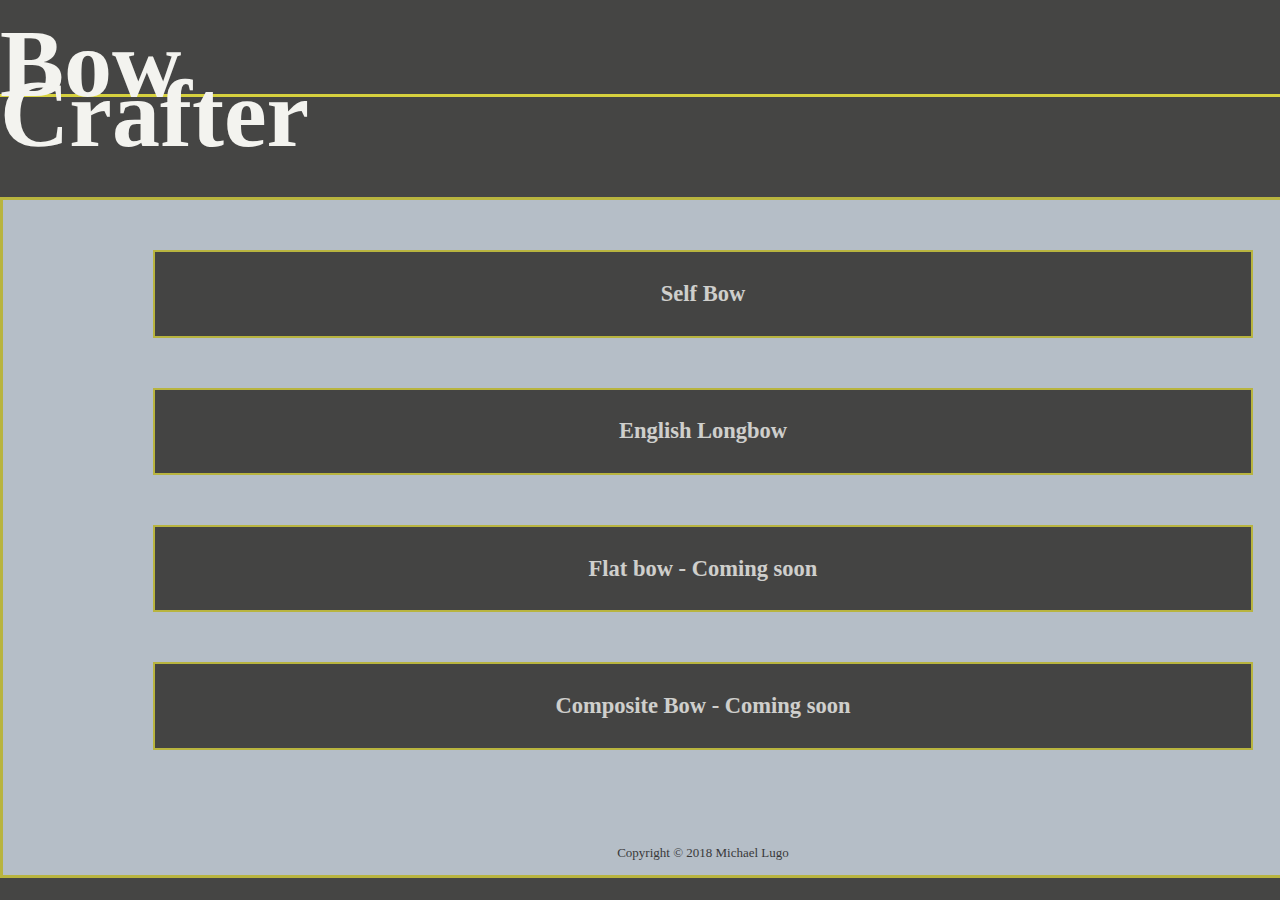
==== index.html @ 3f8d8a9d "Made a few changes to layout" ====
<!doctype html>
<html>

  <head>
    <link rel="stylesheet" type="text/css" href="flight.css" />
    <title>How to make a bow - BowCrafter</title>
    <meta charset="utf-8" />
    <meta http-epuiv="Content-type" content="text/html" "charset=utf-8" />
    <meta name="viewport" content="width=device-width, initial-scale=1" />
  </head>

  <body>
    <div id="wrap">
      <div id="header">
        <div class="fixedwidthHeader">
          <div class="menu">
            <ul class="horizontal">
              <li><a href="about.html">About</a></li>
              <li><a href="contact.html">Contact</a></li>
            </ul>
          </div>
          <div id="title">
            <a href="index.html"><h1>Bow Crafter</h1></a>
          </div>
          <div class="clear"></div>
        </div>
      </div>

      <div class="fixedwidth">
        <div id="homepageContent">
          <div class="itemBox">
            <h2><a href="selfBow/selfBow.html">Self Bow</a></h2>
          </div>
          <div class="itemBox">
            <h2><a href="enlgishLongBow/englishLongbow.html">English Longbow</a></h2>
          </div>
          <div class="itemBox">
            <h2><a href="">Flat bow - Coming soon</a></h2>
          </div>
          <div class="itemBox">
            <h2><a href="">Composite Bow - Coming soon</a></h2>
          </div>

          <div id="footer">
            <p>Copyright &#169; 2018 Michael Lugo</p>
          </div>
        </div>
      </div>
    </div>
  </body>
</html>
---- flight.css ----
html{
  min-height: 100%;
  min-width: 100%;
  position: relative;
}
body{
    width:100%;
    height:100%;
    margin:0 auto;
    padding:0;
    font-family:"Impact, Charcoal, sans-serif";
    background-image:url("images/tree_bark_texture_2.jpg");
    -webkit-background-size: cover;
    -moz-background-size:cover;
    -o-background-size:cover;
    background-size: cover;
}
#wrap{
    position: absolute;
    background-color:#171716;
    width:100%;
    min-height: 100%;
    margin:0 auto;
    padding:0;
    opacity:0.8;
    -webkit-background-size: cover;
    -moz-background-size:cover;
    -o-background-size:cover;
    background-size: cover;
}
/*#wrap2{
    position:absolute;
    background-color:#171716;
    margin:0 auto;
    padding:0;
    opacity:0.8;
    width:100%;
    top:0;
    bottom:0;
    right:0;
    left:0;
    z-index: -1;
    height: 100%;
}*/
.fixedwidth{
    width:1400px;
    height: inherit;
    margin:0 auto;
}
.fixedwidthHeader{
    width:1525px;
    margin:0 auto;
}
#header{
    height:55px;
    border-bottom:3px solid #CCC60E;
    margin: 0 auto;
    color: #F0F0EB;
}
#title {
  width: 300px;
  font-size: 48px;
  line-height: 50px;
  text-align: left;
  padding: 0;
  margin-top: -25px;
}
#title a:link{
  text-decoration: none;
  color: #F0F0EB;
}
#title a:visited{
  text-decoration: none;
  color: #F0F0EB;
}
#pageTitle{
  text-align: center;

}
.menu{
    float:right;
}
.menu li{
    margin-left:20px;
    font-size: 28px;
}
.menu a:link{
    color:#F0F0EB;
    text-decoration:none;
}
.menu a:visited{
    color:#F0F0EB;
    text-decoration:none;
}
ul.horizontal{
    margin:0;
    padding:0;
}
ul.horizontal li{
    display:block;
    float:left;
    padding:0 10px;
}
#homepageContent{
    width:100%;
    height: 675px;
    padding:0;
    margin:0 auto;
    margin-top: 100px;
    border:3px solid #CCC60E;
    background-color:#C7D5E4;
    opacity:0.8;
    bottom:0;
    left:0;
    right:0;
    top:0;
}
.mainpageContent{
    width:100%;
    height: inherit;
    padding:0;
    margin:0 auto;
    margin-top: 100px;
    border:3px solid #CCC60E;
    background-color:#C7D5E4;
    opacity:0.8;
    bottom:0;
    left:0;
    right:0;
    top:0;
}
.mainpagecontent h2{
  text-align: center;
}
.clear{
    clear:right;
}
p{
    padding:0;
    margin:0;
}
h3{
    padding:0;
    margin:0;
}
.itemBox{
    margin: 50px 150px 0px 150px;
    min-height:50px;
    border:2px solid #CCC60E;
    background-color: #171716;
    text-align: justify;
    clear: both;
    padding: 10px;
    font-size: 15px;
}
.itemBox a{
  color: #F0F0EB;
  text-decoration: none;
}
.itemBox h2{
  text-align: center;
}
.itemBox h3{
  padding-bottom: 10px;
  text-align: center;
}
.itemBox iframe{
  margin: 0 auto;
  margin-bottom: 20px;
  padding-left: 17em;
}
#whatYouNeed{
  width:inherit;
  width: 35%;
}
#aboutus{
  text-indent: 2em;
  font-size: 16px;
}
#previews{
  margin: 0 auto;
  width: 1000px;
  height: 450px;
  padding: 40px 20px 0px 20px;
}
#previews a:nth-child(3){
  margin-right: 0;
}
.previewBox{
  margin-right: 100px;
  width: 250px;
  height: 500px;
  border: 2px solid black;
  float: left;
  position: relative;
  text-align: center;
  overflow: hidden;
  opacity: 100%;
  background-color:#C7D5E4;
}
.previewBox p{
  position:absolute;
  left:0;
  right:0;
  bottom: 0;
  margin-left:auto;
  margin-right:auto;
  font-size: 24px;
}
.previewBox a{
  margin: 0 auto;
  padding: 0;
}
#selfBow{
  background-image:url();
}
#englishLongbow{
  background-image:url();
}
#flatBow{
  background-image:url();
}

#footer{
  height: 25px;
  width: 100%;
  margin-top: 95px;
  text-align: center;
  font-size: 13px;
}

#description{
  color: white;
  line-height: 30px;
  font-size: 18px;
}
#description itemBox:nth-child(2){
  text-align: center;
}
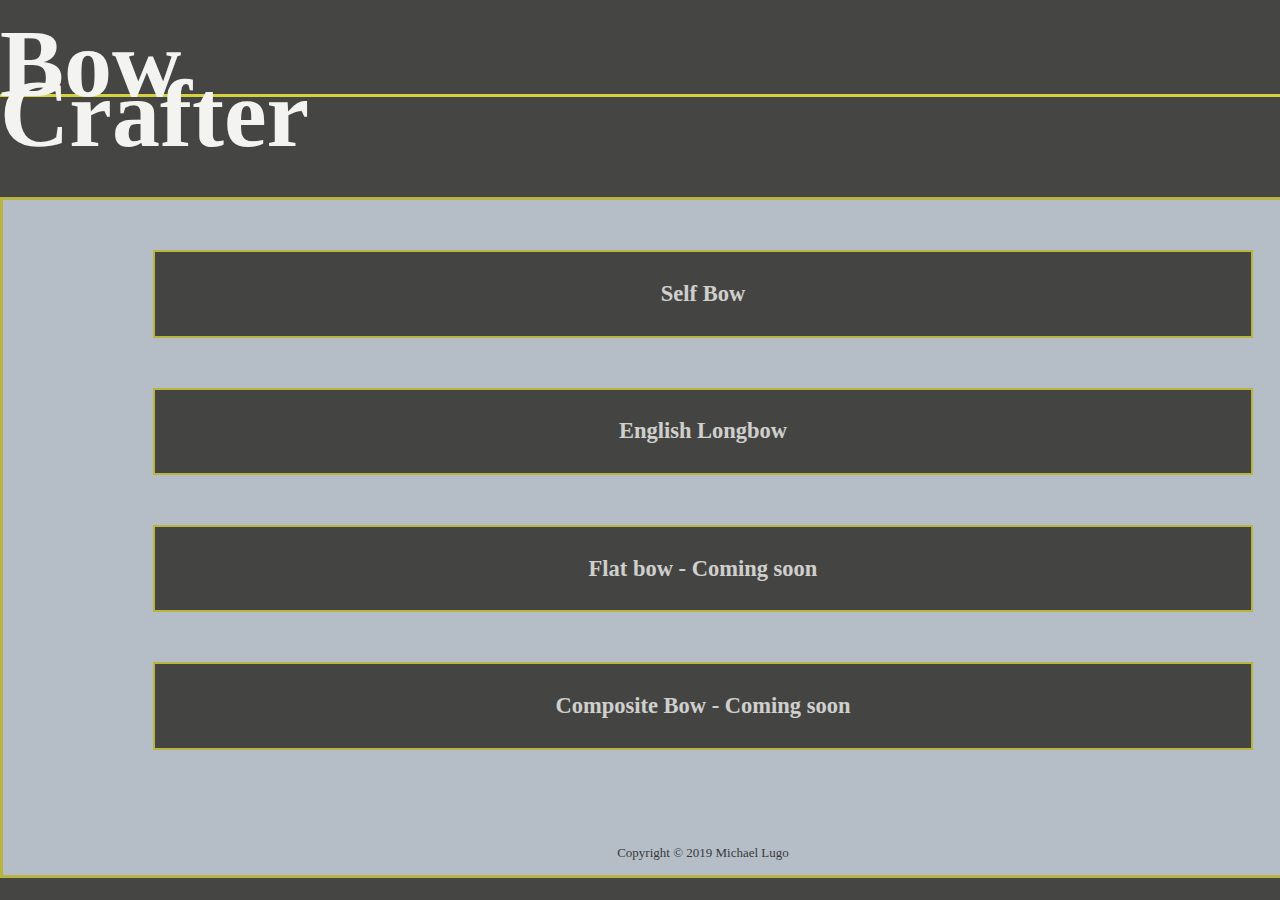
==== commit 7185f208: "Minor updates" ====
--- a/index.html
+++ b/index.html
@@ -32,7 +32,7 @@
             <h2><a href="selfBow/selfBow.html">Self Bow</a></h2>
           </div>
           <div class="itemBox">
-            <h2><a href="enlgishLongBow/englishLongbow.html">English Longbow</a></h2>
+            <h2><a href="englishLongbow/englishLongbow.html">English Longbow</a></h2>
           </div>
           <div class="itemBox">
             <h2><a href="">Flat bow - Coming soon</a></h2>
@@ -42,7 +42,7 @@
           </div>
 
           <div id="footer">
-            <p>Copyright &#169; 2018 Michael Lugo</p>
+            <p>Copyright &#169; 2019 Michael Lugo</p>
           </div>
         </div>
       </div>
--- a/flight.css
+++ b/flight.css
@@ -166,50 +166,26 @@
 }
 .itemBox iframe{
   margin: 0 auto;
-  margin-bottom: 20px;
+  margin-top: 40px;
   padding-left: 17em;
 }
-#whatYouNeed{
-  width:inherit;
-  width: 35%;
+.itemBox iframe:last-child{
+  margin-bottom: 40px;
+}
+#info{
+  margin: 50px 0px 0px 150px;
+  width:35%;
+  float: left;
+  clear: none;
+}
+#info:nth-child(2){
+  margin-left: 70px;
+  margin-bottom: 50px;
+  clear:right;
 }
 #aboutus{
   text-indent: 2em;
   font-size: 16px;
-}
-#previews{
-  margin: 0 auto;
-  width: 1000px;
-  height: 450px;
-  padding: 40px 20px 0px 20px;
-}
-#previews a:nth-child(3){
-  margin-right: 0;
-}
-.previewBox{
-  margin-right: 100px;
-  width: 250px;
-  height: 500px;
-  border: 2px solid black;
-  float: left;
-  position: relative;
-  text-align: center;
-  overflow: hidden;
-  opacity: 100%;
-  background-color:#C7D5E4;
-}
-.previewBox p{
-  position:absolute;
-  left:0;
-  right:0;
-  bottom: 0;
-  margin-left:auto;
-  margin-right:auto;
-  font-size: 24px;
-}
-.previewBox a{
-  margin: 0 auto;
-  padding: 0;
 }
 #selfBow{
   background-image:url();
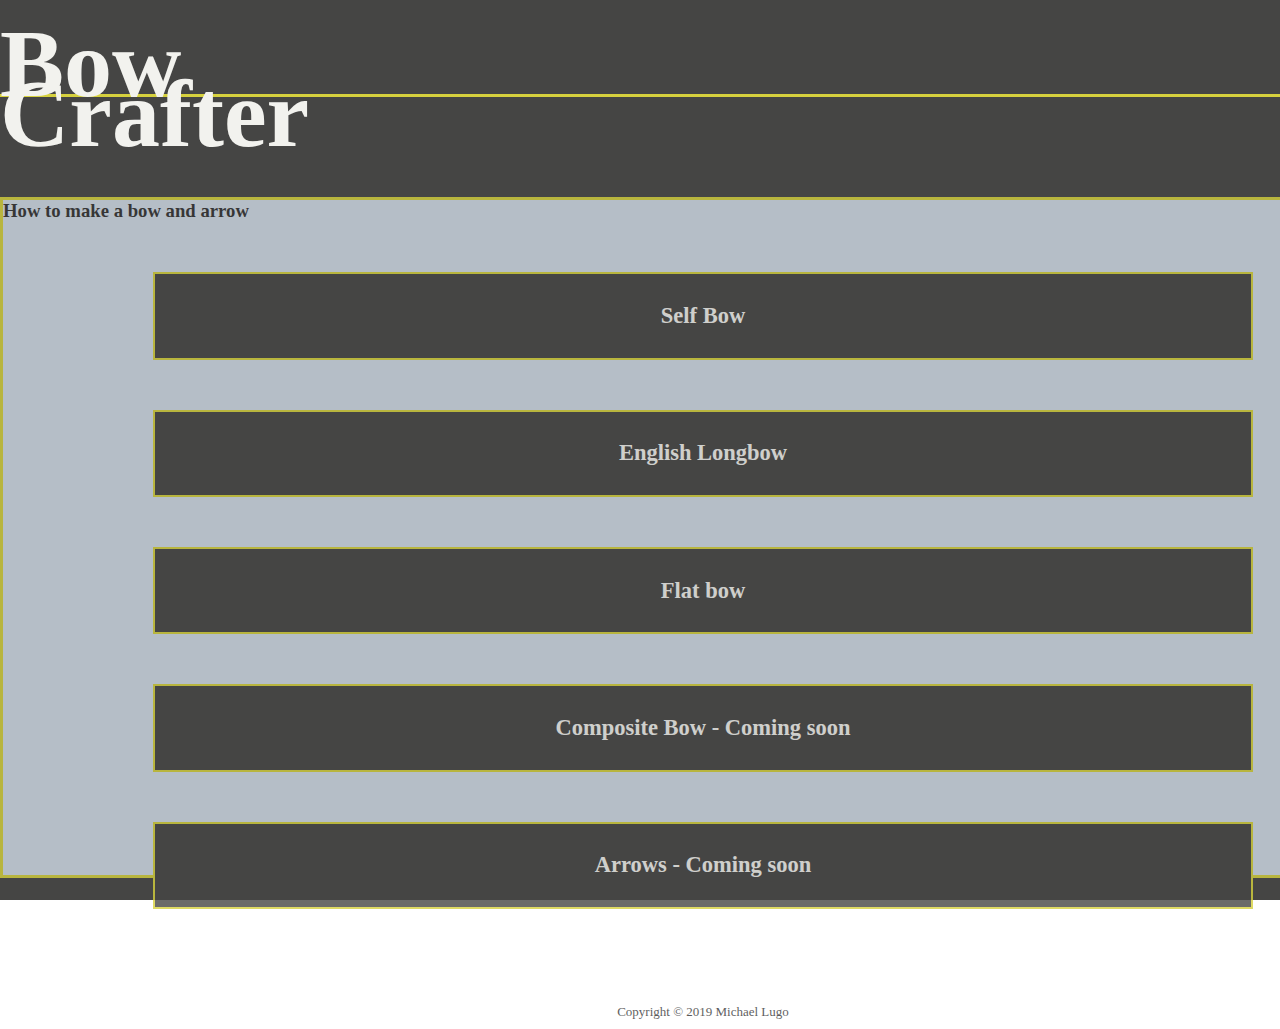
==== commit 7811cf7a: "Minor changes to head of files, and folder structure." ====
--- a/index.html
+++ b/index.html
@@ -3,10 +3,9 @@
 
   <head>
     <link rel="stylesheet" type="text/css" href="flight.css" />
-    <title>How to make a bow - BowCrafter</title>
+    <title>BowCrafter - How to make a bow</title>
     <meta charset="utf-8" />
-    <meta http-epuiv="Content-type" content="text/html" "charset=utf-8" />
-    <meta name="viewport" content="width=device-width, initial-scale=1" />
+    <meta name="viewport" content="width=device-width, initial-scale=1, shrink-to-fit=no" />
   </head>
 
   <body>
@@ -15,8 +14,8 @@
         <div class="fixedwidthHeader">
           <div class="menu">
             <ul class="horizontal">
-              <li><a href="about.html">About</a></li>
-              <li><a href="contact.html">Contact</a></li>
+              <li><a href="html/about.html">About</a></li>
+              <li><a href="html/contact.html">Contact</a></li>
             </ul>
           </div>
           <div id="title">
@@ -28,17 +27,21 @@
 
       <div class="fixedwidth">
         <div id="homepageContent">
+          <h3>How to make a bow and arrow</h3>
           <div class="itemBox">
-            <h2><a href="selfBow/selfBow.html">Self Bow</a></h2>
+            <h2><a href="html/selfBow.html">Self Bow</a></h2>
           </div>
           <div class="itemBox">
-            <h2><a href="englishLongbow/englishLongbow.html">English Longbow</a></h2>
+            <h2><a href="html/englishLongbow.html">English Longbow</a></h2>
           </div>
           <div class="itemBox">
-            <h2><a href="">Flat bow - Coming soon</a></h2>
+            <h2><a href="html/flatbow.html">Flat bow</a></h2>
           </div>
           <div class="itemBox">
-            <h2><a href="">Composite Bow - Coming soon</a></h2>
+            <h2><a href="#">Composite Bow - Coming soon</a></h2>
+          </div>
+          <div class="itemBox">
+            <h2><a href="#">Arrows - Coming soon</a></h2>
           </div>
 
           <div id="footer">
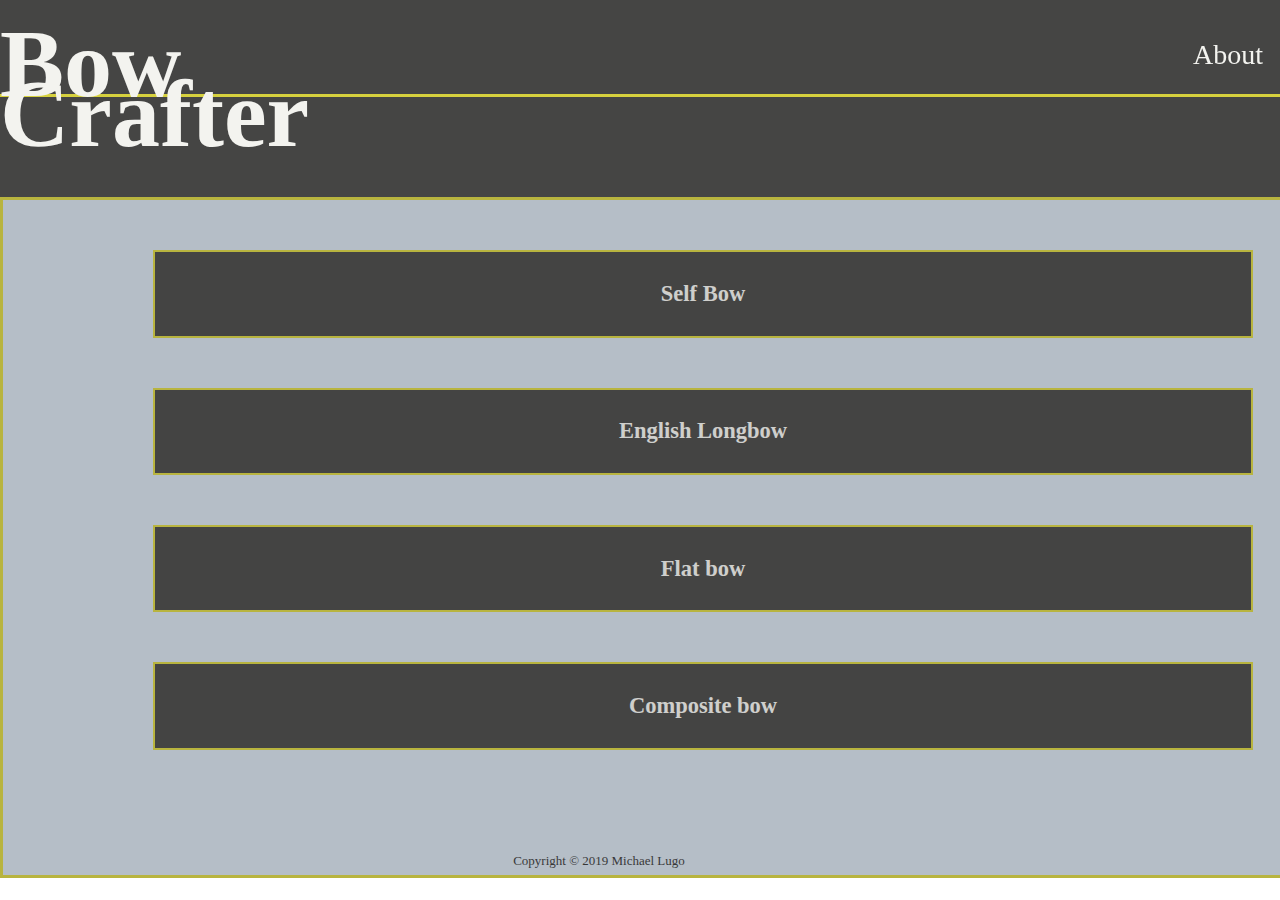
==== commit 66ea7fe1: "Finished with content for Flatbow page." ====
--- a/index.html
+++ b/index.html
@@ -27,7 +27,6 @@
 
       <div class="fixedwidth">
         <div id="homepageContent">
-          <h3>How to make a bow and arrow</h3>
           <div class="itemBox">
             <h2><a href="html/selfBow.html">Self Bow</a></h2>
           </div>
@@ -38,10 +37,7 @@
             <h2><a href="html/flatbow.html">Flat bow</a></h2>
           </div>
           <div class="itemBox">
-            <h2><a href="#">Composite Bow - Coming soon</a></h2>
-          </div>
-          <div class="itemBox">
-            <h2><a href="#">Arrows - Coming soon</a></h2>
+            <h2><a href="#">Composite bow</a></h2>
           </div>
 
           <div id="footer">
--- a/flight.css
+++ b/flight.css
@@ -1,11 +1,9 @@
 html{
-  min-height: 100%;
   min-width: 100%;
   position: relative;
 }
 body{
     width:100%;
-    height:100%;
     margin:0 auto;
     padding:0;
     font-family:"Impact, Charcoal, sans-serif";
@@ -15,11 +13,13 @@
     -o-background-size:cover;
     background-size: cover;
 }
+p {
+    text-indent: 30pt;
+  }
 #wrap{
     position: absolute;
     background-color:#171716;
     width:100%;
-    min-height: 100%;
     margin:0 auto;
     padding:0;
     opacity:0.8;
@@ -48,7 +48,7 @@
     margin:0 auto;
 }
 .fixedwidthHeader{
-    width:1525px;
+    width:1400px;
     margin:0 auto;
 }
 #header{
@@ -119,6 +119,8 @@
     width:100%;
     height: inherit;
     padding:0;
+    padding-top:75px;
+    padding-bottom:25px;
     margin:0 auto;
     margin-top: 100px;
     border:3px solid #CCC60E;
@@ -198,9 +200,10 @@
 }
 
 #footer{
+  position: absolute;
+  bottom: 0;
   height: 25px;
-  width: 100%;
-  margin-top: 95px;
+  min-width:90%;
   text-align: center;
   font-size: 13px;
 }
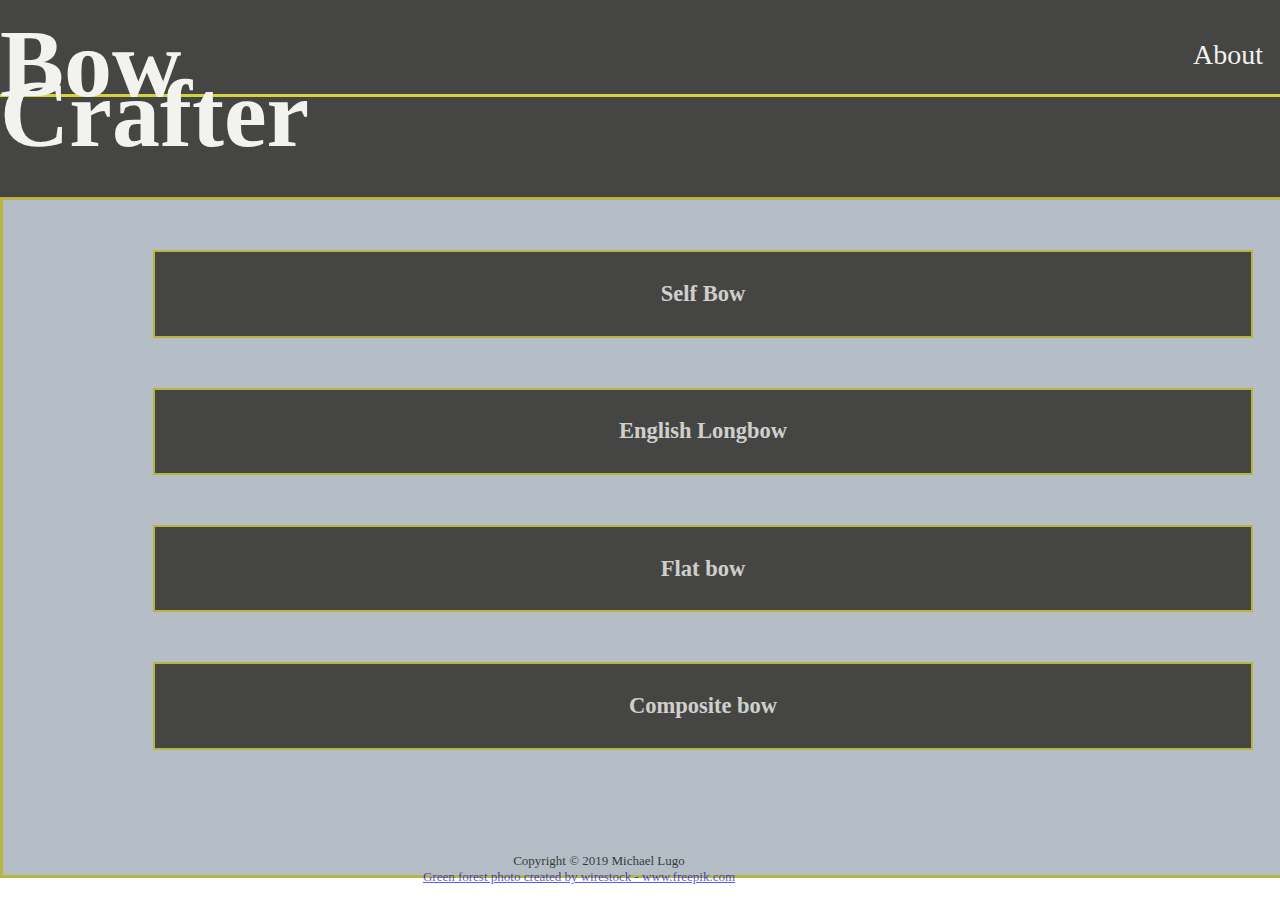
==== commit 8fca9235: "Design Update" ====
--- a/index.html
+++ b/index.html
@@ -1,50 +1,49 @@
 <!doctype html>
 <html>
+<head>
+  <link rel="stylesheet" type="text/css" href="flight.css" />
+  <title>BowCrafter - How to make a bow</title>
+  <meta charset="utf-8" />
+  <meta name="viewport" content="width=device-width, initial-scale=1, shrink-to-fit=no" />
+</head>
+<body>
+  <div id="wrap">
+    <div id="header">
+      <div class="fixedwidthHeader">
+        <div class="menu">
+          <ul class="horizontal">
+            <li><a href="html/about.html">About</a></li>
+            <li><a href="html/contact.html">Contact</a></li>
+          </ul>
+        </div>
+        <div id="title">
+          <a href="index.html"><h1>Bow Crafter</h1></a>
+        </div>
+        <div class="clear"></div>
+      </div>
+    </div>
 
-  <head>
-    <link rel="stylesheet" type="text/css" href="flight.css" />
-    <title>BowCrafter - How to make a bow</title>
-    <meta charset="utf-8" />
-    <meta name="viewport" content="width=device-width, initial-scale=1, shrink-to-fit=no" />
-  </head>
+    <div class="fixedwidth">
+      <div id="homepageContent">
+        <div class="itemBox">
+          <h2><a href="html/selfBow.html">Self Bow</a></h2>
+        </div>
+        <div class="itemBox">
+          <h2><a href="html/englishLongbow.html">English Longbow</a></h2>
+        </div>
+        <div class="itemBox">
+          <h2><a href="html/flatbow.html">Flat bow</a></h2>
+        </div>
+        <div class="itemBox">
+          <h2><a href="#">Composite bow</a></h2>
+        </div>
 
-  <body>
-    <div id="wrap">
-      <div id="header">
-        <div class="fixedwidthHeader">
-          <div class="menu">
-            <ul class="horizontal">
-              <li><a href="html/about.html">About</a></li>
-              <li><a href="html/contact.html">Contact</a></li>
-            </ul>
-          </div>
-          <div id="title">
-            <a href="index.html"><h1>Bow Crafter</h1></a>
-          </div>
-          <div class="clear"></div>
-        </div>
-      </div>
-
-      <div class="fixedwidth">
-        <div id="homepageContent">
-          <div class="itemBox">
-            <h2><a href="html/selfBow.html">Self Bow</a></h2>
-          </div>
-          <div class="itemBox">
-            <h2><a href="html/englishLongbow.html">English Longbow</a></h2>
-          </div>
-          <div class="itemBox">
-            <h2><a href="html/flatbow.html">Flat bow</a></h2>
-          </div>
-          <div class="itemBox">
-            <h2><a href="#">Composite bow</a></h2>
-          </div>
-
-          <div id="footer">
-            <p>Copyright &#169; 2019 Michael Lugo</p>
-          </div>
+        <div id="footer">
+          <p>Copyright &#169; 2019 Michael Lugo</p>
+          <a href="https://www.freepik.com/photos/green-forest">Green forest photo created by wirestock - www.freepik.com</a>
         </div>
       </div>
     </div>
-  </body>
+  </div>
+</body>
 </html>
--- a/flight.css
+++ b/flight.css
@@ -28,20 +28,7 @@
     -o-background-size:cover;
     background-size: cover;
 }
-/*#wrap2{
-    position:absolute;
-    background-color:#171716;
-    margin:0 auto;
-    padding:0;
-    opacity:0.8;
-    width:100%;
-    top:0;
-    bottom:0;
-    right:0;
-    left:0;
-    z-index: -1;
-    height: 100%;
-}*/
+
 .fixedwidth{
     width:1400px;
     height: inherit;
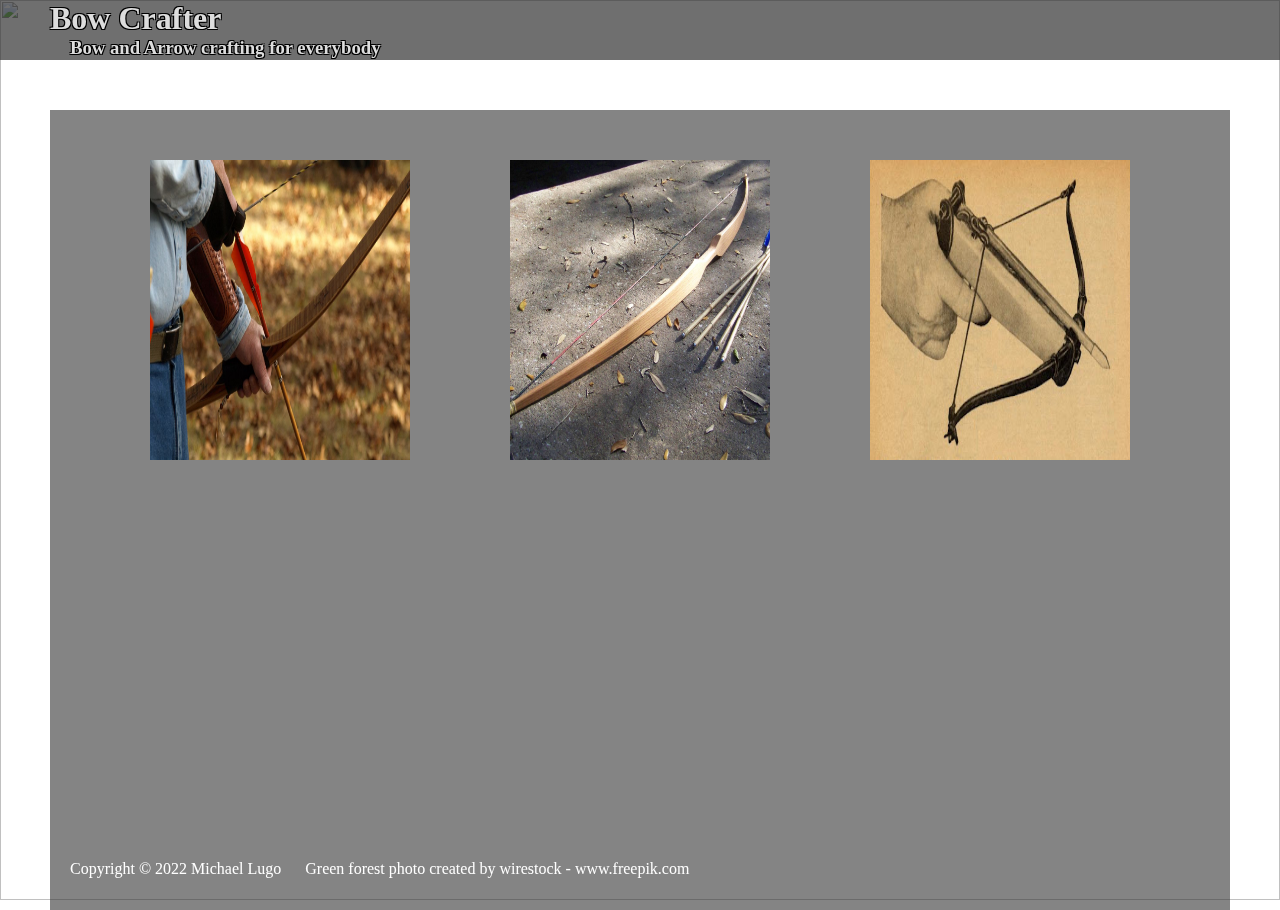
==== commit 64cd27cd: "Added crossbow content, and tidied up extra files." ====
--- a/index.html
+++ b/index.html
@@ -1,49 +1,179 @@
 <!doctype html>
 <html>
 <head>
-  <link rel="stylesheet" type="text/css" href="flight.css" />
+  <link rel="stylesheet" type="text/css" href="index.css" />
   <title>BowCrafter - How to make a bow</title>
   <meta charset="utf-8" />
   <meta name="viewport" content="width=device-width, initial-scale=1, shrink-to-fit=no" />
+  <script src="https://ajax.googleapis.com/ajax/libs/jquery/3.6.0/jquery.min.js"></script>
+  <script type="text/javascript" src="script.js"></script>
 </head>
 <body>
-  <div id="wrap">
-    <div id="header">
-      <div class="fixedwidthHeader">
-        <div class="menu">
-          <ul class="horizontal">
-            <li><a href="html/about.html">About</a></li>
-            <li><a href="html/contact.html">Contact</a></li>
-          </ul>
+  <img class="pageBackground" src="images/forestBackground.jpg" />
+  <header>
+    <h1>Bow Crafter</h1>
+    <h3>Bow and Arrow crafting for everybody</h3>
+  </header>
+  <main>
+    <div id='container'>
+      <div class="row imageRow">
+        <div class='itemSection'>
+          <img class='background' id='one' src='images/longbow.jpg' />
+          <div class='hidden'>
+            <h1 id='oneB'>Longbow</h1>
+          </div>
         </div>
-        <div id="title">
-          <a href="index.html"><h1>Bow Crafter</h1></a>
+        <div class='itemSection'>
+          <img class='background' id='two' src='images/flatbow.jpg' />
+          <div class='hidden'>
+            <h1 id='twoB'>Flatbow</h1>
+          </div>
         </div>
-        <div class="clear"></div>
+        <div class='itemSection'>
+          <img class='background' id='three' src='images/crossbow.jpg' />
+          <div class='hidden'>
+            <h1 id='threeB'>Mini Crossbow</h1>
+          </div>
+        </div>
+      </div>
+
+      <div class='row contentRow' id='oneContent'>
+        <div class="hiddenContent">
+          <div class="description">
+            <div class="itemBox">
+              <h3>Info</h3>
+              <p>A self bow is a bow made from a single piece of wood; although they can have a separate backing if desired. An effective
+                 self bow can be made from widely available materials in most parts
+                 of the world. It is important when selecting a piece of wood to be
+                 sure that the grain is relatively straight. Dense, hard woods are
+                 almost always better than soft woods because they are able to store
+                 energy better. Suitable woods are: Hickory, Osage Orange, Yew, Palm,
+                 Maple, Ash, Elm, and Oak. It is necessary that the bow is nearly the height of the
+                 archer if they are to allow a long draw.</p>
+            </div>
+            <div class="itemBox">
+              <h3>What you need</h3>
+              <ul>
+                <li>Straight grained piece of wood</li>
+                <li>A splitting wedge</li>
+                <li>A hammer to drive it</li>
+                <li>A sharp machete or Hachet</li>
+                <li>A pocket knife</li>
+                <p><b>Optional tools are:</b></p>
+                <li>Draw knife</li>
+                <li>Cabinet scraper</li>
+                <li>Tillering stick</li>
+                <li>And lots of patience</li>
+              </ul>
+            </div>
+            <div class="itemBox">
+              <h3>Walkthrough</h3>
+              <ol>
+                <li>Find a nice, straight limb about 5 or 6 feet long, preferably dead and standing of locust, mulberry or Osage. If ash or hickory wood, cut green and dried indoors is best. Even a dried 2" thick board will work if the grain is straight and properly oriented in the board.</li>
+                <li>Split the stave after cutting it to length and select a piece that does not twist for the bow. Avoid knots with bad holes, splits or other obvious defects.</li>
+                <li>Cut out the outline of the bow along the grain of the stave. Make the back of the bow (the side that faces the target) from the first annual ring of heartwood, or from the sapwood above it if the sap is thin.</li>
+                <li>Mark off the handle area, then carve away the excess wood on the belly of the bow. The belly is the side that faces the archer. Carve it away until you can bend the bow over your chest just a little. Make sure that it bends evenly over the limbs of the bow. </li>
+                <li>When it feels like you have a 75 pound bow carved out, whittle any kind of notch in the ends and tie some string on the bow to bend it slightly for the next step. The best bowstring material is dacron, but twisted gut, rawhide, twisted sinew or even nylon will do. "Tiller" the bow by scraping more wood from the belly of the limbs. Hold the blade (drawknife or spokeshave is best) at a right angle to the belly and shave or scrape off ribbons of wood to weaken the working part of the limbs in a slow and controlled manner. It helps to have a vise or a helper to hold the bow at this point. </li>
+                <li>Occasionally pull on the string (gently at first) to ensure that the scraping is weakening the limbs equally, and stop when the poundage is about right. In the later stages a tillering board or stick can be used to hold the bow drawn while you continue to scrape. A bow gets stronger as it dries, so if you go a little too far in weakening it might work out okay.</li>
+                <li>Wrap a handle on the mid section so that the arrow does not slap it loudly. Cloth, leather or woven bark is fine. Attach a final bow string that can consistently handle the weight of the bow at full draw.</li>
+                <li>Check your tiller at full draw to make sure the limbs bend evenly. What makes a bow work is thinning the stave evenly along its length in order to share the burden of bending. Even the best wood cannot take being mistreated by weakening one spot too much. Take your time and be careful. A primitive bow should not be drawn more than one half of its length.</li>
+              </ol>
+            </div>
+            <div class="itemBox">
+              <h3>Videos</h3>
+              <iframe width="560" height="315" src="https://www.youtube.com/embed/jpPnlYj5NPc" frameborder="0" allowfullscreen></iframe>
+              <iframe width="560" height="315" src="https://www.youtube.com/embed/-XyJ14yeEnI" frameborder="0" allowfullscreen></iframe>
+              <iframe width="560" height="315" src="https://www.youtube.com/embed/2CaRB1sHVdw" frameborder="0" allowfullscreen></iframe>
+            </div>
+          </div>
+        </div>
+      </div>
+
+      <div class='row contentRow' id='twoContent'>
+        <div class="hiddenContent">
+          <div class="description">
+            <div class="itemBox">
+              <h3>Info</h3>
+              <p>A flatbow is a bow with non-recurved, flat, relatively wide limbs that are approximately rectangular in cross-section. Because the limbs are relatively wide, flatbows will usually narrow and become deeper at the handle, with a rounded, non-bending handle for easier grip. This design differs from that of a longbow, which has rounded limbs that are circular or D shaped in cross-section, and is usually widest at the handle. A flatbow can be just as long as a longbow, but can also be very short.</p>
+              <p>In most parts of the world, common hardwoods may be used to create excellent bows. Suitable and easily available timbers include elm (used in ancient Europe, as evidenced by bows pulled from European bogs), maple, sycamore, hazel, and ash. The flatbow design also lends itself to very dense, high strength woods such as hickory and especially osage orange (a wood favored by many Native American tribes for bow making). Good quality yew wood is still much more expensive and difficult to find than woods suitable for flatbows, and beginning bowyers are strongly recommended to start with a flatbow made from easily available wood. Because yew, the wood of choice for European longbows, is light, resilient, and has exceptional compressive strength, the rounded design can be used to produce a smooth shooting, efficient, powerful bow. This is economical of wood and of the bowyer's time.</p>
+            </div>
+            <div class="itemBox">
+              <h3>What you need</h3>
+              <ul>
+                <li>Straight grained piece of wood</li>
+                <li>A splitting wedge</li>
+                <li>A hammer to drive it</li>
+                <li>A sharp machete or hachet</li>
+                <li>A pocket knife</li>
+                <li>Pencil or marker</li>
+                <p><b>Optional tools are:</b></p>
+                <li>Draw knife</li>
+                <li>Cabinet scraper</li>
+                <li>Tillering stick</li>
+                <li>And lots of patience</li>
+              </ul>
+            </div>
+            <div class="itemBox">
+              <h3>Walkthrough</h3>
+              <ol>
+                <li>Mark a vertical center line down the staff of wood.</li>
+                <li>Measure, and mark the horizontal center.</li>
+                <li>Measure 2 inches in both directions of this center line. This area will be your handle.</li>
+                <li>Decide which side will be the top of your bow. Offset handle measurements 1 inch down, this will be the center of the handle.</li>
+                <li>The handle should be about 1 inch wide.</li>
+                <li>Make markings for desired fade, and taper.</li>
+                <li>Full width should be no more than 2 inches.</li>
+                <li>Measure another inch (3 inches from handle now) and make width 2in.</li>
+                <li>Find center of each limb, mark center of each limb.</li>
+              </ol>
+            </div>
+            <div class="itemBox">
+              <h3>Videos</h3>
+              <iframe width="560" height="315" src="https://www.youtube.com/embed/SrZIZBWzbrQ" frameborder="0" allow="accelerometer; autoplay; encrypted-media; gyroscope; picture-in-picture" allowfullscreen></iframe>
+              <iframe width="560" height="315" src="https://www.youtube.com/embed/68-VJIp3zBI" frameborder="0" allow="accelerometer; autoplay; encrypted-media; gyroscope; picture-in-picture" allowfullscreen></iframe>
+              <iframe width="560" height="315" src="https://www.youtube.com/embed/HaDBIRKNqOI" frameborder="0" allow="accelerometer; autoplay; encrypted-media; gyroscope; picture-in-picture" allowfullscreen></iframe>
+              <iframe width="560" height="315" src="https://www.youtube.com/embed/hsqrfHvDtik" frameborder="0" allow="accelerometer; autoplay; encrypted-media; gyroscope; picture-in-picture" allowfullscreen></iframe>
+              <iframe width="560" height="315" src="https://www.youtube.com/embed/s7Q5vR2klsA" frameborder="0" allow="accelerometer; autoplay; encrypted-media; gyroscope; picture-in-picture" allowfullscreen></iframe>
+              <iframe width="560" height="315" src="https://www.youtube.com/embed/frY8zuvxC-k" frameborder="0" allow="accelerometer; autoplay; encrypted-media; gyroscope; picture-in-picture" allowfullscreen></iframe>
+              <iframe width="560" height="315" src="https://www.youtube.com/embed/ipUoGD5YlxA" frameborder="0" allow="accelerometer; autoplay; encrypted-media; gyroscope; picture-in-picture" allowfullscreen></iframe>
+              <iframe width="560" height="315" src="https://www.youtube.com/embed/CBIhE2BV7GU" frameborder="0" allow="accelerometer; autoplay; encrypted-media; gyroscope; picture-in-picture" allowfullscreen></iframe>
+              <iframe width="560" height="315" src="https://www.youtube.com/embed/KRissi9l4b0" frameborder="0" allow="accelerometer; autoplay; encrypted-media; gyroscope; picture-in-picture" allowfullscreen></iframe>
+              <iframe width="560" height="315" src="https://www.youtube.com/embed/SQS7oYgYO6A" frameborder="0" allow="accelerometer; autoplay; encrypted-media; gyroscope; picture-in-picture" allowfullscreen></iframe>
+              <iframe width="560" height="315" src="https://www.youtube.com/embed/__UHiIYHBF0" frameborder="0" allow="accelerometer; autoplay; encrypted-media; gyroscope; picture-in-picture" allowfullscreen></iframe>
+            </div>
+          </div>
+        </div>
+      </div>
+
+      <div class='row contentRow' id='threeContent'>
+        <div class="hiddenContent">
+          <div class="description">
+            <div class="itemBoxFull">
+              <img src="images/page1.jpg">
+            </div>
+            <div class="itemBoxFull">
+              <img src="images/page2.jpg">
+            </div>
+            <div class="itemBoxFull">
+              <img src="images/page3.jpg">
+            </div>
+            <div class="itemBoxFull">
+              <img src="images/page4.jpg">
+            </div>
+            <div class="itemBoxFull">
+              <img src="images/page5.jpg">
+            </div>
+          </div>
+        </div>
+      </div>
+
+      <div id='spacer'></div>
+
+      <div id="footer">
+        <p>Copyright &#169; 2022 Michael Lugo</p>
+        <a href="https://www.freepik.com/photos/green-forest">Green forest photo created by wirestock - www.freepik.com</a>
       </div>
     </div>
-
-    <div class="fixedwidth">
-      <div id="homepageContent">
-        <div class="itemBox">
-          <h2><a href="html/selfBow.html">Self Bow</a></h2>
-        </div>
-        <div class="itemBox">
-          <h2><a href="html/englishLongbow.html">English Longbow</a></h2>
-        </div>
-        <div class="itemBox">
-          <h2><a href="html/flatbow.html">Flat bow</a></h2>
-        </div>
-        <div class="itemBox">
-          <h2><a href="#">Composite bow</a></h2>
-        </div>
-
-        <div id="footer">
-          <p>Copyright &#169; 2019 Michael Lugo</p>
-          <a href="https://www.freepik.com/photos/green-forest">Green forest photo created by wirestock - www.freepik.com</a>
-        </div>
-      </div>
-    </div>
-  </div>
+  </main>
 </body>
 </html>
--- a/index.css
+++ b/index.css
@@ -0,0 +1,204 @@
+body{
+  margin: 0 auto;
+  padding: 0;
+  color:#ddd;
+  height:100%;
+}
+
+.pageBackground{
+  top: 0;
+  position: fixed;
+  width: 100%;
+  height: 100vh;
+  z-index: -1;
+}
+
+.background{
+  object-fit: fill;
+  width: 100%;
+  height: 100%;
+}
+
+header{
+  height: 60px;
+  width: 100%;
+  background:rgba(50,50,50,.7);
+  margin: 0;
+  padding: 0;
+}
+
+h1, h3{
+  color: #ddd;
+  text-shadow: -1px 1px 0 #000,
+              1px 1px 0 #000,
+              1px -1px 0 #000,
+              -1px -1px 0 #000;
+}
+
+h1, h3{
+  margin: 0 auto;
+  padding-left: 50px;
+}
+
+h3{
+  padding-left: 70px;
+}
+
+#container{
+  background:rgba(50,50,50,.6);
+  margin: 50px 50px 0 50px;
+  display: flex;
+  flex-direction: column;
+  min-height:800px;
+}
+
+.row{
+  display: flex;
+  flex-direction: row;
+  margin: 50px 50px 0 50px;
+  flex-wrap: nowrap;
+}
+
+.imageRow{
+  height:300px;
+}
+
+.contentRow{
+  min-height: 150px;
+}
+
+.itemSection{
+  width:30%;
+  margin: 0 50px 50px 50px;
+  transform: translateY(900px);
+  filter:blur(0);
+}
+
+.itemSection img{
+  height: 300px;
+}
+
+.active, .itemSection img:hover{
+  filter:blur(2px);
+  border: 2px solid #fff;
+}
+
+.itemSection:hover > .hidden{
+  visibility: visible;
+}
+
+.hidden{
+  visibility: hidden;
+  position: relative;
+  top: -180px;
+  left:-20px;
+  text-align: center;
+  color:#bbb;
+}
+
+.hiddenContent{
+  background: rgba(100,100,100,.8);
+}
+
+#oneContent{
+  display: none;
+}
+
+#twoContent{
+  display: none;
+}
+
+#threeContent{
+  display: none;
+}
+
+.description{
+  display: flex;
+  flex-flow: row wrap;
+  padding: 50px;
+  justify-content: center;
+}
+
+.itemBox{
+  width: 45%;
+  padding: 0 25px 0 25px;
+  padding-bottom: 50px;
+  text-align: justify;
+}
+
+.itemBox h3, .itemBox ul{
+  text-align: center;
+  list-style: none;
+}
+
+.itemBoxFull{
+  padding: 0 50px 50px 50px;
+  width: 50%;
+}
+
+.itemBoxFull img{
+  object-fit: cover;
+  width:100%;
+  height: 100%;
+}
+
+iframe{
+  margin: 20px 0 20px 0;
+}
+
+#spacer{
+  height:400px;
+}
+
+#footer{
+  width: 100%;
+}
+
+#footer>*{
+  display: inline;
+  padding: 20px 0 20px 20px;
+  color: white;
+  text-decoration: none;
+}
+
+@-webkit-keyframes slideIn {
+  0%{
+    transform: translateY(900px);
+    filter: blur(100%);
+  }
+  100%{
+    transform: translateY(0);
+    filter: blur(0%);
+  }
+}
+@-mox-keyframes slideIn {
+  start{
+    transform: translateY(900px);
+    filter: blur(100%);
+  }
+  end{
+    transform: translateY(0);
+    filter: blur(0%);
+  }
+}
+@keyframes slideIn {
+  0%{
+    transform: translateY(900px);
+    filter: blur(100%);
+  }
+  100%{
+    transform: translateY(0);
+    filter: blur(0%);
+  }
+}
+
+.col{
+  animation-name: slideIn;
+  animation-duration: 2s;
+}
+
+@media screen and (max-width: 1540) {
+  .row{
+    flex-wrap: wrap;
+  }
+}
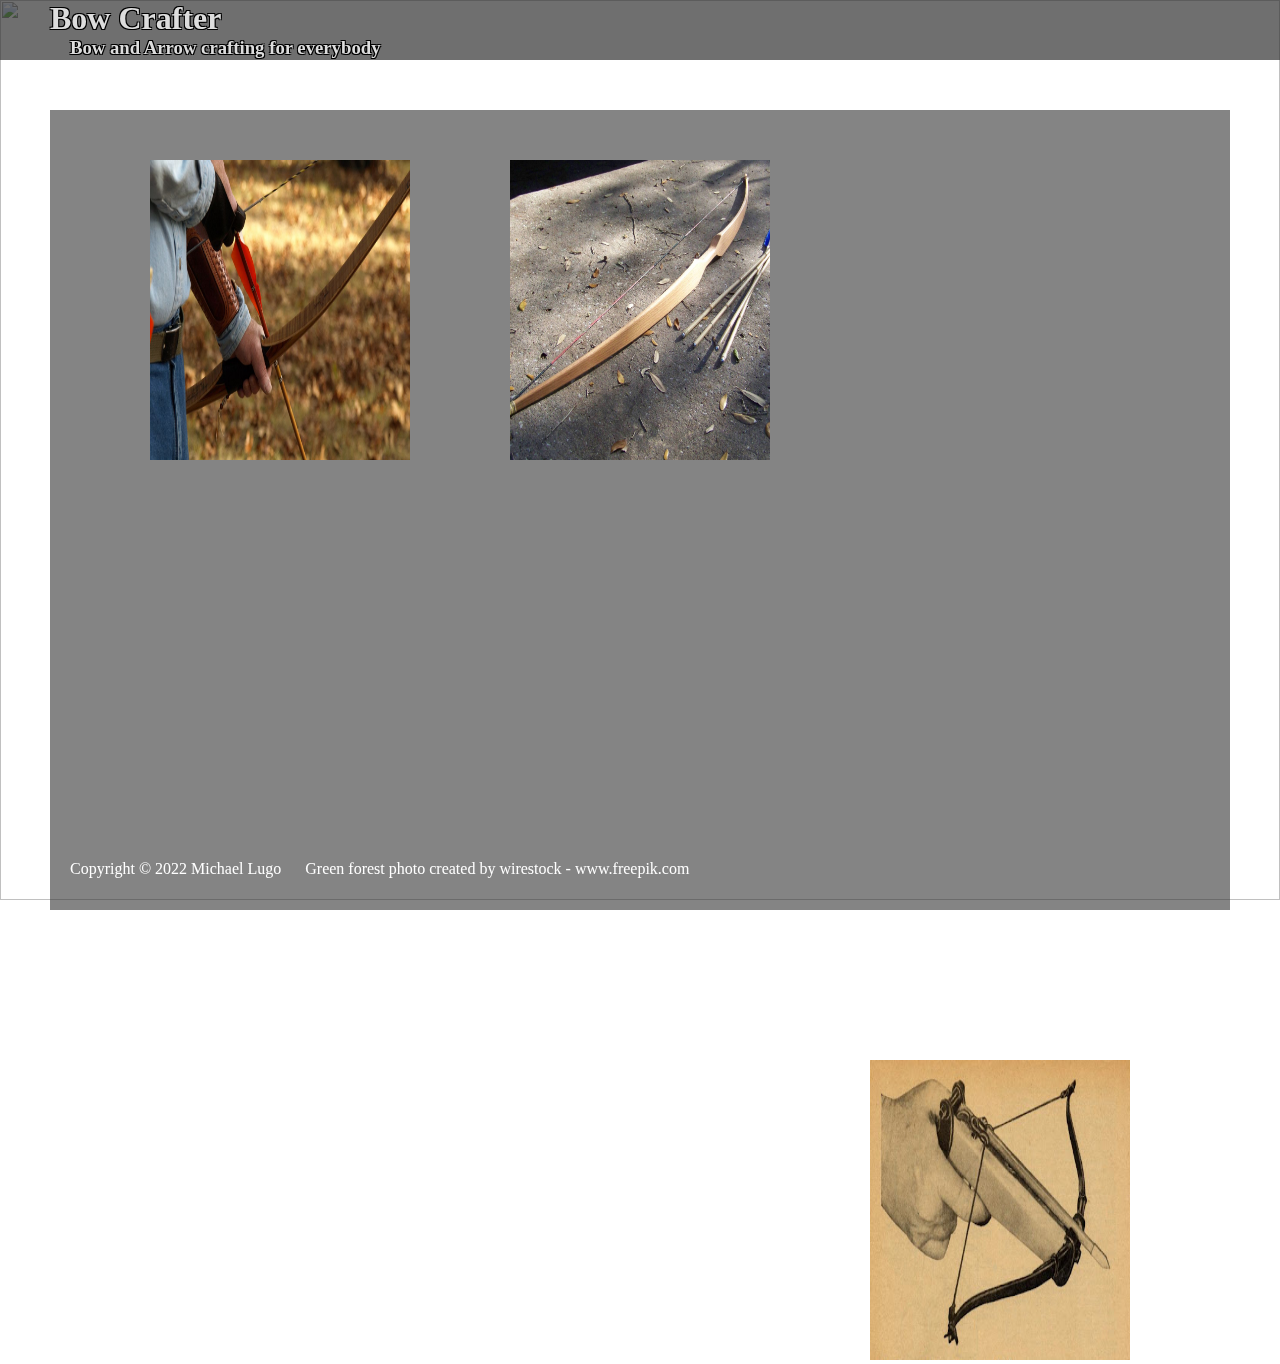
==== commit c1921e31: "Fixed toggle display" ====
--- a/index.html
+++ b/index.html
@@ -17,19 +17,19 @@
   <main>
     <div id='container'>
       <div class="row imageRow">
-        <div class='itemSection'>
+        <div class='itemSection one'>
           <img class='background' id='one' src='images/longbow.jpg' />
           <div class='hidden'>
             <h1 id='oneB'>Longbow</h1>
           </div>
         </div>
-        <div class='itemSection'>
+        <div class='itemSection two'>
           <img class='background' id='two' src='images/flatbow.jpg' />
           <div class='hidden'>
             <h1 id='twoB'>Flatbow</h1>
           </div>
         </div>
-        <div class='itemSection'>
+        <div class='itemSection three'>
           <img class='background' id='three' src='images/crossbow.jpg' />
           <div class='hidden'>
             <h1 id='threeB'>Mini Crossbow</h1>
--- a/index.css
+++ b/index.css
@@ -65,6 +65,7 @@
 
 .contentRow{
   min-height: 150px;
+  visibility: hidden;
 }
 
 .itemSection{
@@ -112,6 +113,10 @@
   display: none;
 }
 
+.open{
+  display: block !important;
+}
+
 .description{
   display: flex;
   flex-flow: row wrap;
